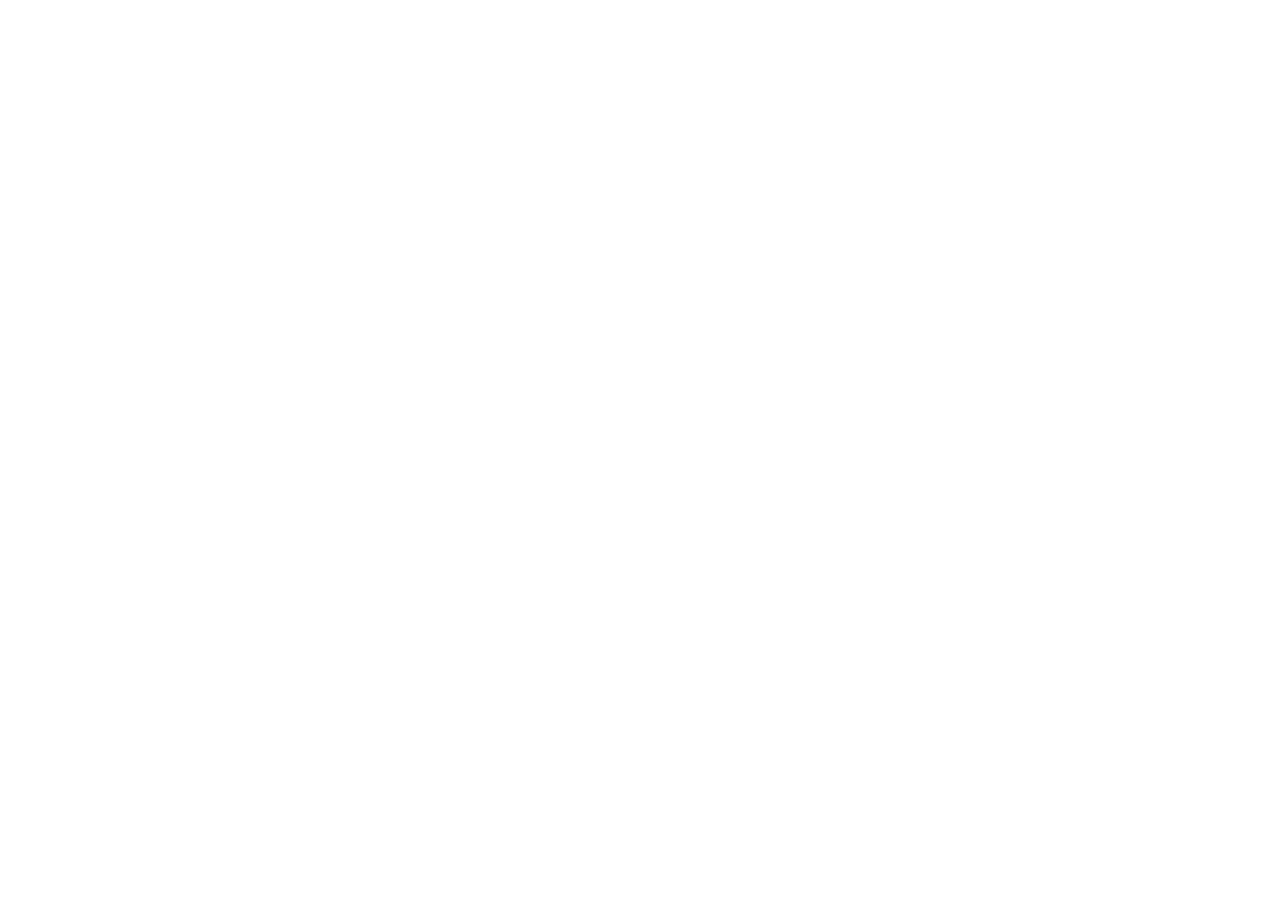
==== index.html @ fbdcb61f "import file css dan js" ====
<!DOCTYPE html>
<html>
  <head>
    <meta charset="utf-8">
    <title>Belajar Angular</title>
    <link href="assets/css/styles.min.css" rel="stylesheet">
  </head>
  <body>


    <script type="text/javascript" href="assets/js/angular.min.js"></script>
    <script type="text/javascript" href="assets/js/angular-route.min.js"></script>
  </body>
</html>
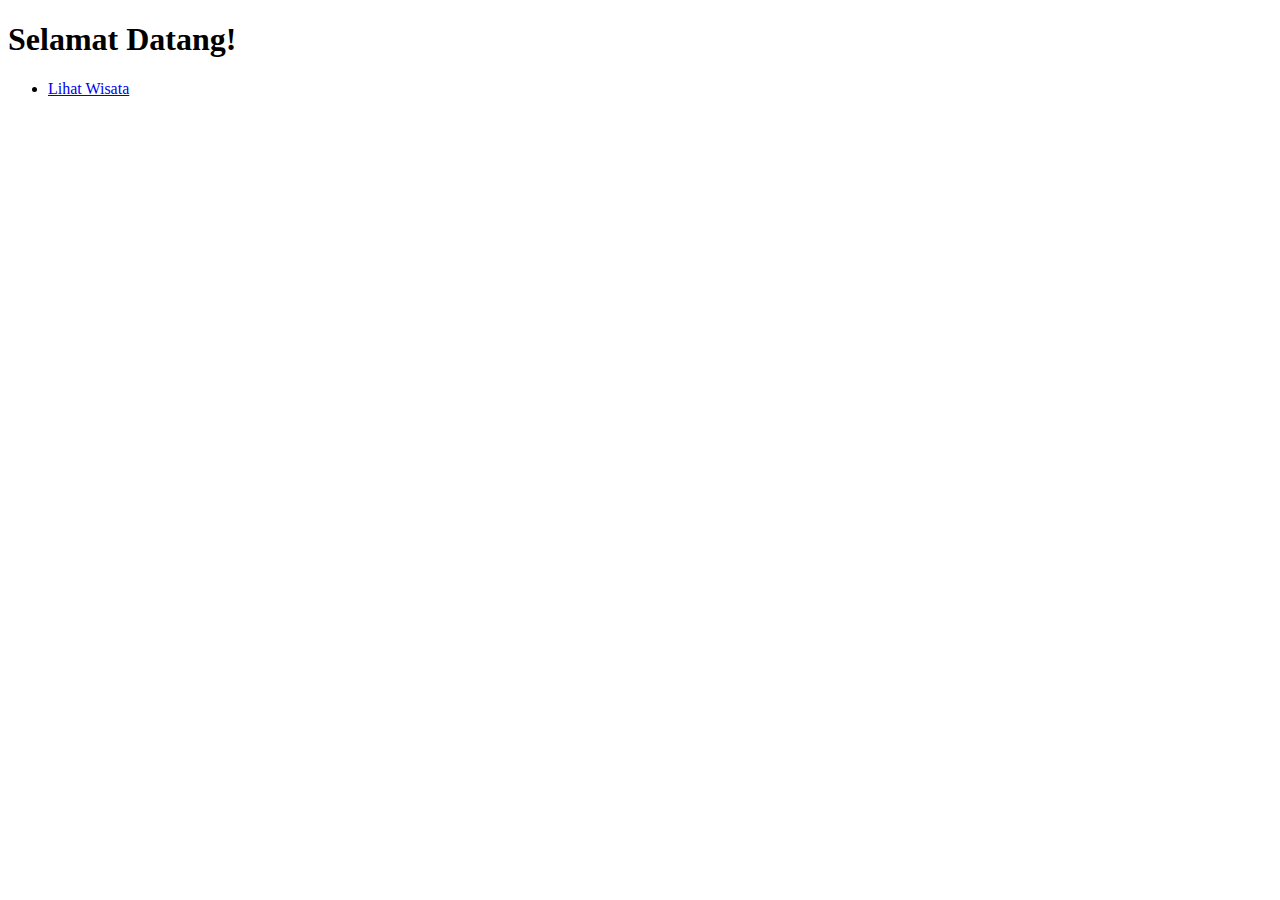
==== commit d9c4fd16: "tambahan factory, directive, config dan controller" ====
--- a/index.html
+++ b/index.html
@@ -1,5 +1,5 @@
 <!DOCTYPE html>
-<html>
+<html ng-app="app">
   <head>
     <meta charset="utf-8">
     <title>Belajar Angular</title>
@@ -7,8 +7,12 @@
   </head>
   <body>
 
+    <div top-header></div>
+    <div ng-view></div>
 
-    <script type="text/javascript" href="assets/js/angular.min.js"></script>
-    <script type="text/javascript" href="assets/js/angular-route.min.js"></script>
+
+    <script type="text/javascript" src="assets/js/angular.min.js"></script>
+    <script type="text/javascript" src="assets/js/angular-route.min.js"></script>
+    <script type="text/javascript" src="assets/js/main.js"></script>
   </body>
 </html>
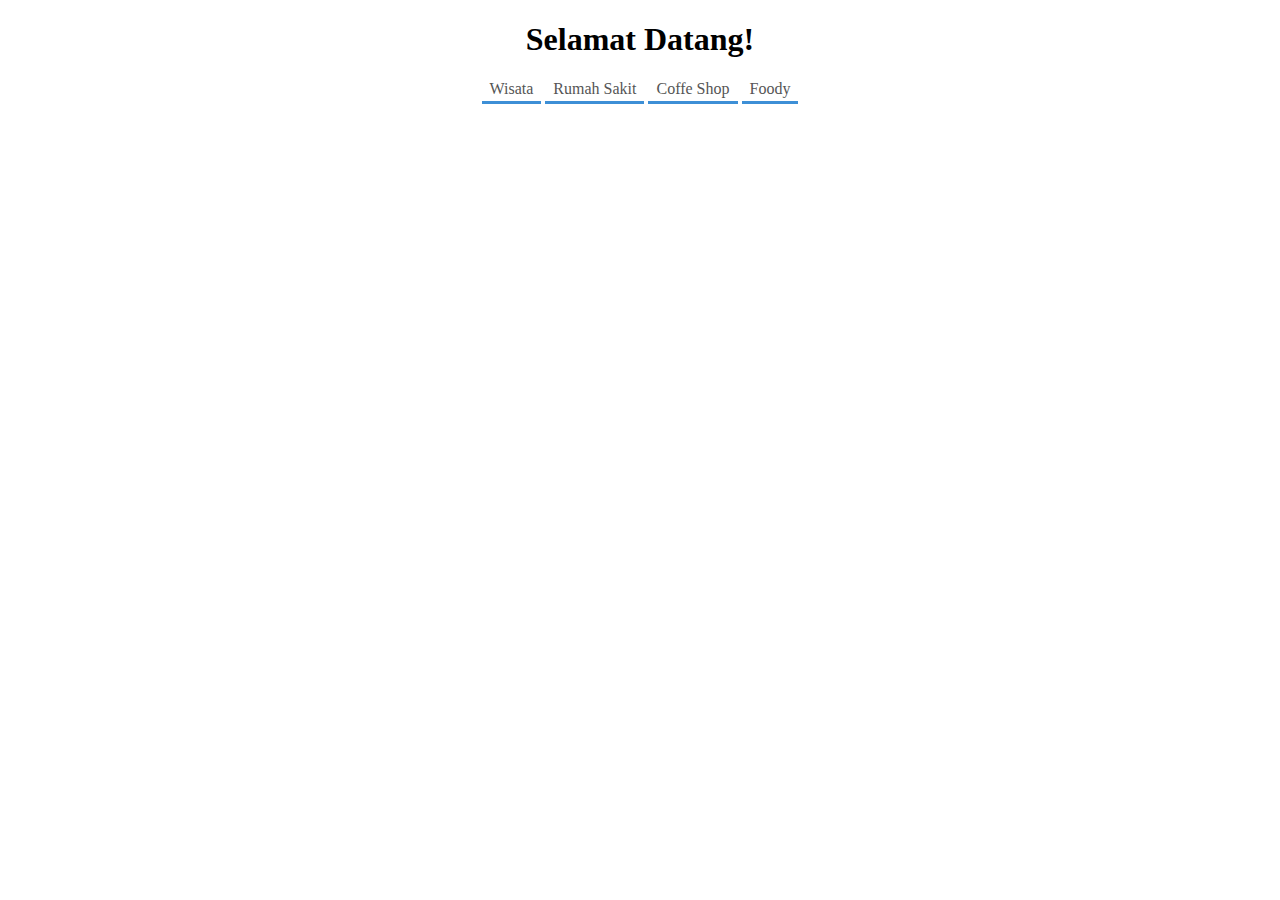
==== commit 6d7dae34: "mempercantik tampilan" ====
--- a/index.html
+++ b/index.html
@@ -7,9 +7,8 @@
   </head>
   <body>
 
-    <div top-header></div>
+    <div class="header" top-header></div>
     <div ng-view></div>
-
 
     <script type="text/javascript" src="assets/js/angular.min.js"></script>
     <script type="text/javascript" src="assets/js/angular-route.min.js"></script>
--- a/assets/css/styles.min.css
+++ b/assets/css/styles.min.css
@@ -0,0 +1,2 @@
+body{margin:0 auto}*:focus{outline:none}.header{text-align:center}.header ul.menu{margin:0;padding:0}.header ul.menu li{display:inline-block;list-style:none}.header ul.menu li a{border-bottom:3px solid #3d8fd6;color:#555;padding:4px 8px;text-decoration:none;transition:.3s ease all;-moz-transition:.3s ease all;-ms-transition:.3s ease all;-o-transition:.3s ease all;-webkit-transition:.3s ease all}.header ul.menu li a:hover{border-bottom:3px solid #d63d3d;transition:.3s ease all;-moz-transition:.3s ease all;-ms-transition:.3s ease all;-o-transition:.3s ease all;-webkit-transition:.3s ease all}.wrapper{margin:30px;text-align:center}.search{padding:8px;width:50%;border:1px solid #888;transition:.4s ease all;-moz-transition:.4s ease all;-ms-transition:.4s ease all;-o-transition:.4s ease all;-webkit-transition:.4s ease all}.search:hover{border:1px solid #3d8fd6;transition:.4s ease all;-moz-transition:.4s ease all;-ms-transition:.4s ease all;-o-transition:.4s ease all;-webkit-transition:.4s ease all}ul.content{margin:8px 0;padding:0}ul.content li{list-style:none;padding:6px}ul.content li a{display:block;color:#555;text-decoration:none}ul.content li a:hover{color:#3d8fd6}
+/*# sourceMappingURL=styles.min.css.map */
